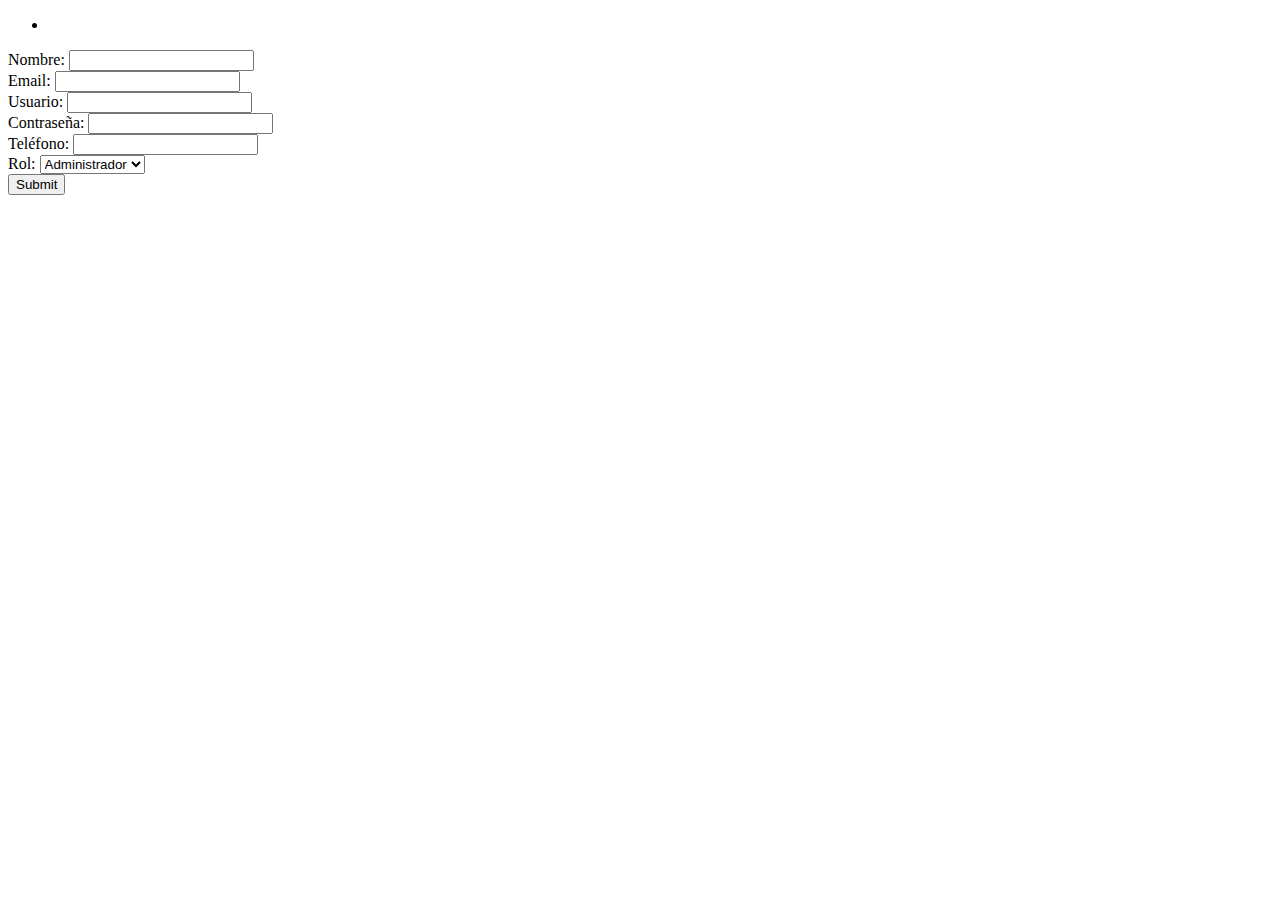
==== s7/sesion7/src/main/resources/templates/index.html @ 76ade657 "S7 -> E3" ====
<!DOCTYPE html>
<html xmlns:th="http://www.thymeleaf.org">
<head>
    <title>Registro</title>
</head>
<body>
<form th:action="@{/registro}" th:object="${usuario}" method="post">
    <div th:if="${#fields.hasAnyErrors()}">
        <ul>
            <li th:each="err : ${#fields.detailedErrors()}" th:text="${err.getFieldName() + err.getMessage() }"/>
        </ul>
    </div>
    <div>
        <label for="nombre">Nombre: </label>
        <input id="nombre" type="text" th:field="*{nombre}">
    </div>
    <div>
        <label for="email">Email: </label>
        <input id="email" type="email" th:field="*{email}">
    </div>
    <div>
        <label for="username">Usuario: </label>
        <input id="username" type="text" th:field="*{username}">
    </div>
    <div>
        <label for="password">Contraseña: </label>
        <input id="password" type="password" th:field="*{password}">
    </div>
    <div>
        <label for="telefono">Teléfono: </label>
        <input id="telefono" type="tel" th:field="*{telefono}">
    </div>
    <div>
        <label for="rol">Rol: </label>
        <select name="rol" id="rol" th:field="*{rol}">
            <option value="administrador">Administrador</option>
            <option value="cliente">Cliente</option>
        </select>
    </div>

    <input type="submit" th:value="Guardar"/>
</form>
</body>
</html>
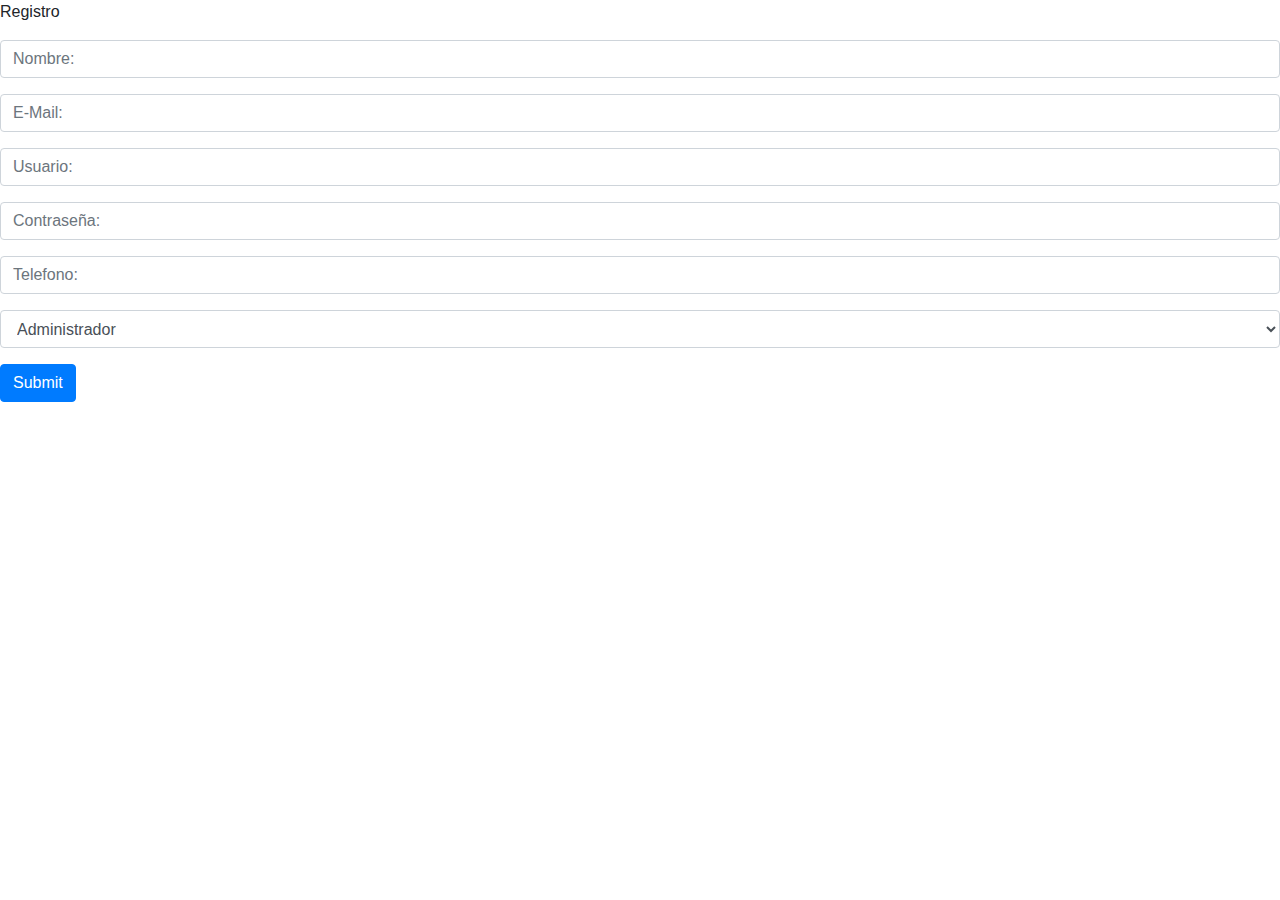
==== commit 252134aa: "S7 -> leer css desde archivos" ====
--- a/s7/sesion7/src/main/resources/templates/index.html
+++ b/s7/sesion7/src/main/resources/templates/index.html
@@ -1,44 +1,58 @@
 <!DOCTYPE html>
 <html xmlns:th="http://www.thymeleaf.org">
 <head>
+    <link rel="stylesheet" href="https://cdn.jsdelivr.net/npm/bootstrap@4.0.0/dist/css/bootstrap.min.css" integrity="sha384-Gn5384xqQ1aoWXA+058RXPxPg6fy4IWvTNh0E263XmFcJlSAwiGgFAW/dAiS6JXm" crossorigin="anonymous">
     <title>Registro</title>
+    <link th:href="@{/styles/main.css}" rel="stylesheet" />
 </head>
 <body>
-<form th:action="@{/registro}" th:object="${usuario}" method="post">
-    <div th:if="${#fields.hasAnyErrors()}">
-        <ul>
-            <li th:each="err : ${#fields.detailedErrors()}" th:text="${err.getFieldName() + err.getMessage() }"/>
-        </ul>
+
+<div class="hero-image">
+    <div class="hero-text">
+<!--        <h1 style="font-size:35px"></h1>-->
+        <p>Registro</p>
     </div>
-    <div>
-        <label for="nombre">Nombre: </label>
-        <input id="nombre" type="text" th:field="*{nombre}">
+</div>
+
+<form class="form" th:action="@{/registro}" th:object="${usuario}" method="post">
+    <div class="form-group">
+<!--        <label for="nombre">Nombre: </label>-->
+        <input placeholder="Nombre:" class="form-control" id="nombre" type="text" th:field="*{nombre}">
+        <div th:if="${#fields.hasErrors('nombre')}" th:errorclass="error" th:errors="*{nombre}"></div>
     </div>
-    <div>
-        <label for="email">Email: </label>
-        <input id="email" type="email" th:field="*{email}">
+    <div class="form-group">
+<!--        <label for="email">E-Mail: </label>-->
+        <input placeholder="E-Mail:" class="form-control" id="email" type="email" th:field="*{email}">
+        <div th:if="${#fields.hasErrors('email')}" th:errorclass="error" th:errors="*{email}" ></div>
     </div>
-    <div>
-        <label for="username">Usuario: </label>
-        <input id="username" type="text" th:field="*{username}">
+    <div class="form-group">
+<!--        <label for="username">Usuario: </label>-->
+        <input placeholder="Usuario:" class="form-control" id="username" type="text" th:field="*{username}">
+        <div th:if="${#fields.hasErrors('username')}" th:errorclass="error" th:errors="*{username}"></div>
     </div>
-    <div>
-        <label for="password">Contraseña: </label>
-        <input id="password" type="password" th:field="*{password}">
+
+    <div class="form-group">
+<!--        <label for="password">Contraseña: </label>-->
+        <input placeholder="Contraseña:" class="form-control" id="password" type="password" th:field="*{password}">
+        <div th:if="${#fields.hasErrors('password')}" th:errorclass="error" th:errors="*{password}"></div>
     </div>
-    <div>
-        <label for="telefono">Teléfono: </label>
-        <input id="telefono" type="tel" th:field="*{telefono}">
+
+    <div class="form-group">
+<!--        <label for="telefono">Telefono: </label>-->
+        <input placeholder="Telefono:" class="form-control" id="telefono" type="text" th:field="*{telefono}">
+        <div th:if="${#fields.hasErrors('telefono')}" th:errorclass="error" th:errors="*{telefono}" ></div>
     </div>
-    <div>
-        <label for="rol">Rol: </label>
-        <select name="rol" id="rol" th:field="*{rol}">
+
+    <div class="form-group">
+<!--        <label for="rol">Rol: </label>-->
+        <select placeholder="Rol:" class="form-control" name="rol" id="rol" th:field="*{rol}">
             <option value="administrador">Administrador</option>
             <option value="cliente">Cliente</option>
         </select>
+        <div th:if="${#fields.hasErrors('rol')}" th:errorclass="error" th:errors="*{rol}"></div>
     </div>
 
-    <input type="submit" th:value="Guardar"/>
+    <input type="submit" class="btn btn-primary" th:value="Guardar"/>
 </form>
 </body>
 </html>